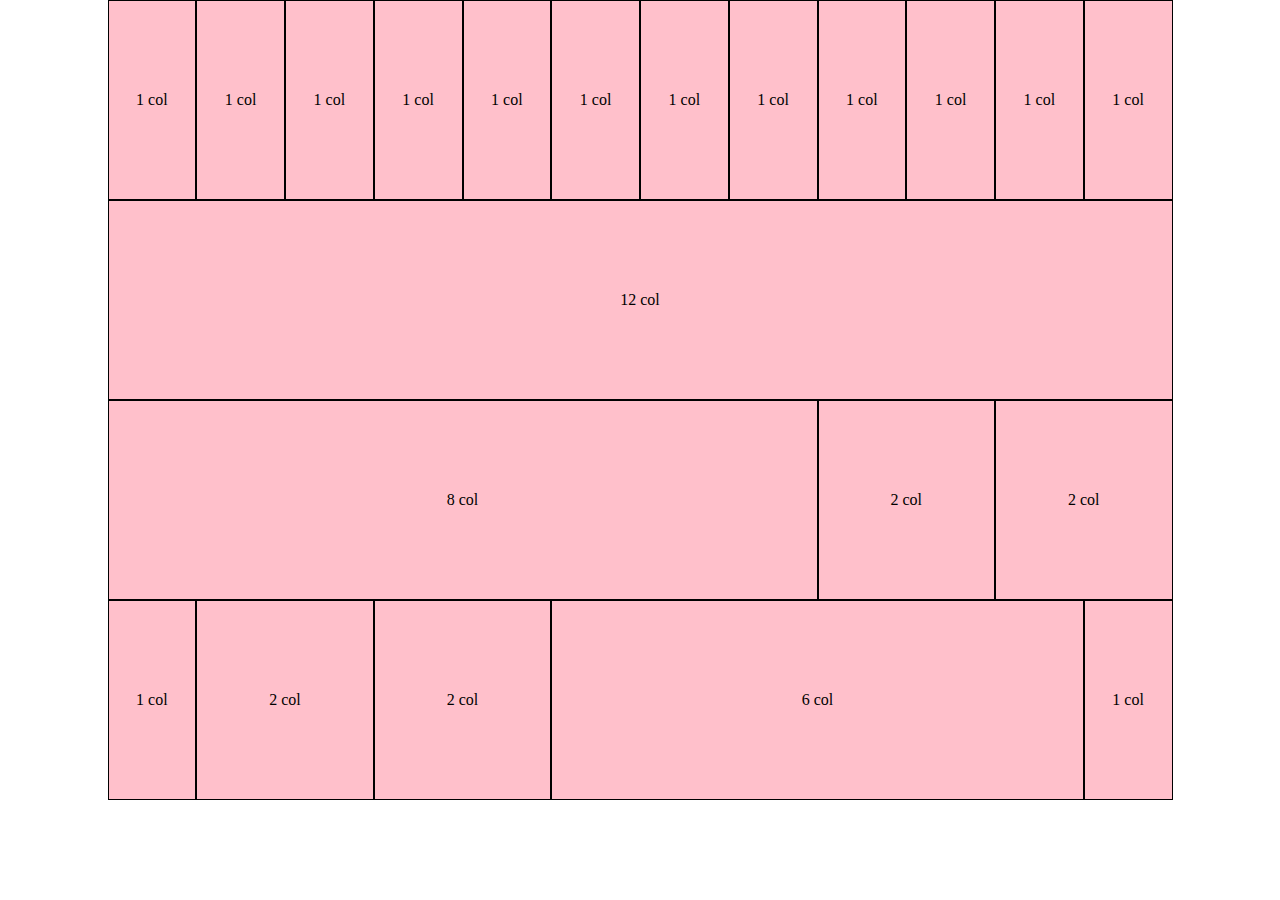
==== index.html @ be738094 "fatto fino a nested" ====
<!DOCTYPE html>
<html lang="en">
<head>
    <meta charset="UTF-8">
    <meta http-equiv="X-UA-Compatible" content="IE=edge">
    <meta name="viewport" content="width=device-width, initial-scale=1.0">
    <link rel="stylesheet" href="./style/framework.css">
    <link rel="stylesheet" href="./style/style.css">
    <title>Framework</title>
</head>
<body>
    <div class="row container">
            <div class="col-1 bl_border pink_background flex align-center justify-center">1 col</div>
            <div class="col-1 bl_border pink_background flex align-center justify-center">1 col</div>
            <div class="col-1 bl_border pink_background flex align-center justify-center">1 col</div>
            <div class="col-1 bl_border pink_background flex align-center justify-center">1 col</div>
            <div class="col-1 bl_border pink_background flex align-center justify-center">1 col</div>
            <div class="col-1 bl_border pink_background flex align-center justify-center">1 col</div>
            <div class="col-1 bl_border pink_background flex align-center justify-center">1 col</div>
            <div class="col-1 bl_border pink_background flex align-center justify-center">1 col</div>
            <div class="col-1 bl_border pink_background flex align-center justify-center">1 col</div>
            <div class="col-1 bl_border pink_background flex align-center justify-center">1 col</div>
            <div class="col-1 bl_border pink_background flex align-center justify-center">1 col</div>
            <div class="col-1 bl_border pink_background flex align-center justify-center">1 col</div>
            <div class="col-12 bl_border pink_background flex align-center justify-center">12 col</div>
            <div class="col-8 bl_border pink_background flex align-center justify-center">8 col</div>
            <div class="col-2 bl_border pink_background flex align-center justify-center">2 col</div>
            <div class="col-2 bl_border pink_background flex align-center justify-center">2 col</div>
            <div class="col-1 bl_border pink_background flex align-center justify-center">1 col</div>
            <div class="col-2 bl_border pink_background flex align-center justify-center">2 col</div>
            <div class="col-2 bl_border pink_background flex align-center justify-center">2 col</div>
            <div class="col-6 bl_border pink_background flex align-center justify-center">6 col</div>
            <div class="col-1 bl_border pink_background flex align-center justify-center">1 col</div>

    </div>
</body>
</html>
---- style/framework.css ----
* {
    margin: 0;
    padding: 0;
    box-sizing: border-box;
}

.clearfix {
    content: "";
    display: table;
    clear: both;
}

.flex {
    display: flex;
}

.row {
    display: flex;
    flex-direction: row;
    flex-wrap: wrap;
}

[class^="col"] {
    padding: 0.5rem;
}

.col-1 {
    width: calc(100% / 12);
    min-width: calc(1065px / 12);
}

.col-2 {
    width: calc((100% / 12) * 2);
    min-width: calc((1065px / 12) * 2);
}

.col-3 {
    width: calc((100% / 12) * 3);
    min-width: calc((1065px / 12) * 3);
}

.col-4 {
    width: calc((100% / 12) * 4);
    min-width: calc((1065px / 12) * 4);    
}

.col-5 {
    width: calc((100% / 12) * 5);
    min-width: calc((1065px / 12) * 5);
}

.col-6 {
    width: 50%;
    min-width: calc(1065px / 2);
}

.col-7 {
    width: calc((100% / 12) * 7);
    min-width: calc((1065px / 12) * 7);
}

.col-8 {
    width: calc((100% / 12) * 8);
    min-width: calc((1065px / 12) * 8);
}

.col-9 {
    width: calc((100% / 12) * 9);
    min-width: calc((1065px / 12) * 9);
}

.col-10 {
    width: calc((100% / 12) * 10);
    min-width: calc((1065px / 12) * 10)
    }

.col-11 {
    width: calc((100% / 12) * 11);
    min-width: calc((1065px / 12) * 11)
}

.col-12 {
    width: 100%;
}

.col-offset-1 {
margin-left: calc((100% / 12) * 1);
}

.col-offset-2 {
margin-left: calc((100% / 12) * 2);
}

.col-offset-3 {
margin-left: calc((100% / 12) * 3);
}

.col-offset-4 {
margin-left: calc((100% / 12) * 4);
}

.col-offset-5 {
margin-left: calc((100% / 12) * 5);
}

.col-offset-6 {
margin-left: 50%;
}

.col-offset-7 {
margin-left: calc((100% / 12) * 7);
}

.col-offset-8 {
margin-left: calc((100% / 12) * 8);
}

.col-offset-9 {
margin-left: calc((100% / 12) * 9);
}

.col-offset-10 {
margin-left: calc((100% / 12) * 10);
}

.col-offset-11 {
margin-left: calc((100% / 12) * 11);
}

.row-reverse {
    flex-direction: row-reverse;
}

.col-reverse {
flex-direction: column-reverse;
}

.justify-start {
justify-content: flex-start;
}

.justify-center {
justify-content: center;
}

.justify-end {
justify-content: flex-end;
}

.justify-between {
justify-content: space-between;
}

.justify-around {
justify-content: space-around;
}

.align-start {
align-items: flex-start;
}

.align-center {
align-items: center;
}

.align-end {
align-items: flex-end;
}

.text-start {
text-align: start;
}

.text-center {
text-align: center;
}

.text-end {
text-align: end;
}

.p-1 {
padding: 1rem;
}

.p-2 {
padding: 1.5rem;
}

.m-1 {
margin: 1rem;
}

.m-2 {
margin: 1.5rem;
}

.pl-1 {
padding-left: 1rem;
}
---- style/style.css ----
.row {
    height: 200px;
    
}

[class^=col] {
    height: 100%;
}

.container {
    max-width: 1065px;
    margin: auto;
}

.bl_border {
    border: 1px solid black;
}

.pink_background {
    background-color: #FFC0CB;
}

[class^=col] {
    text-align: center;
    line-height: 100%;
}

p {
vertical-align: middle;
}
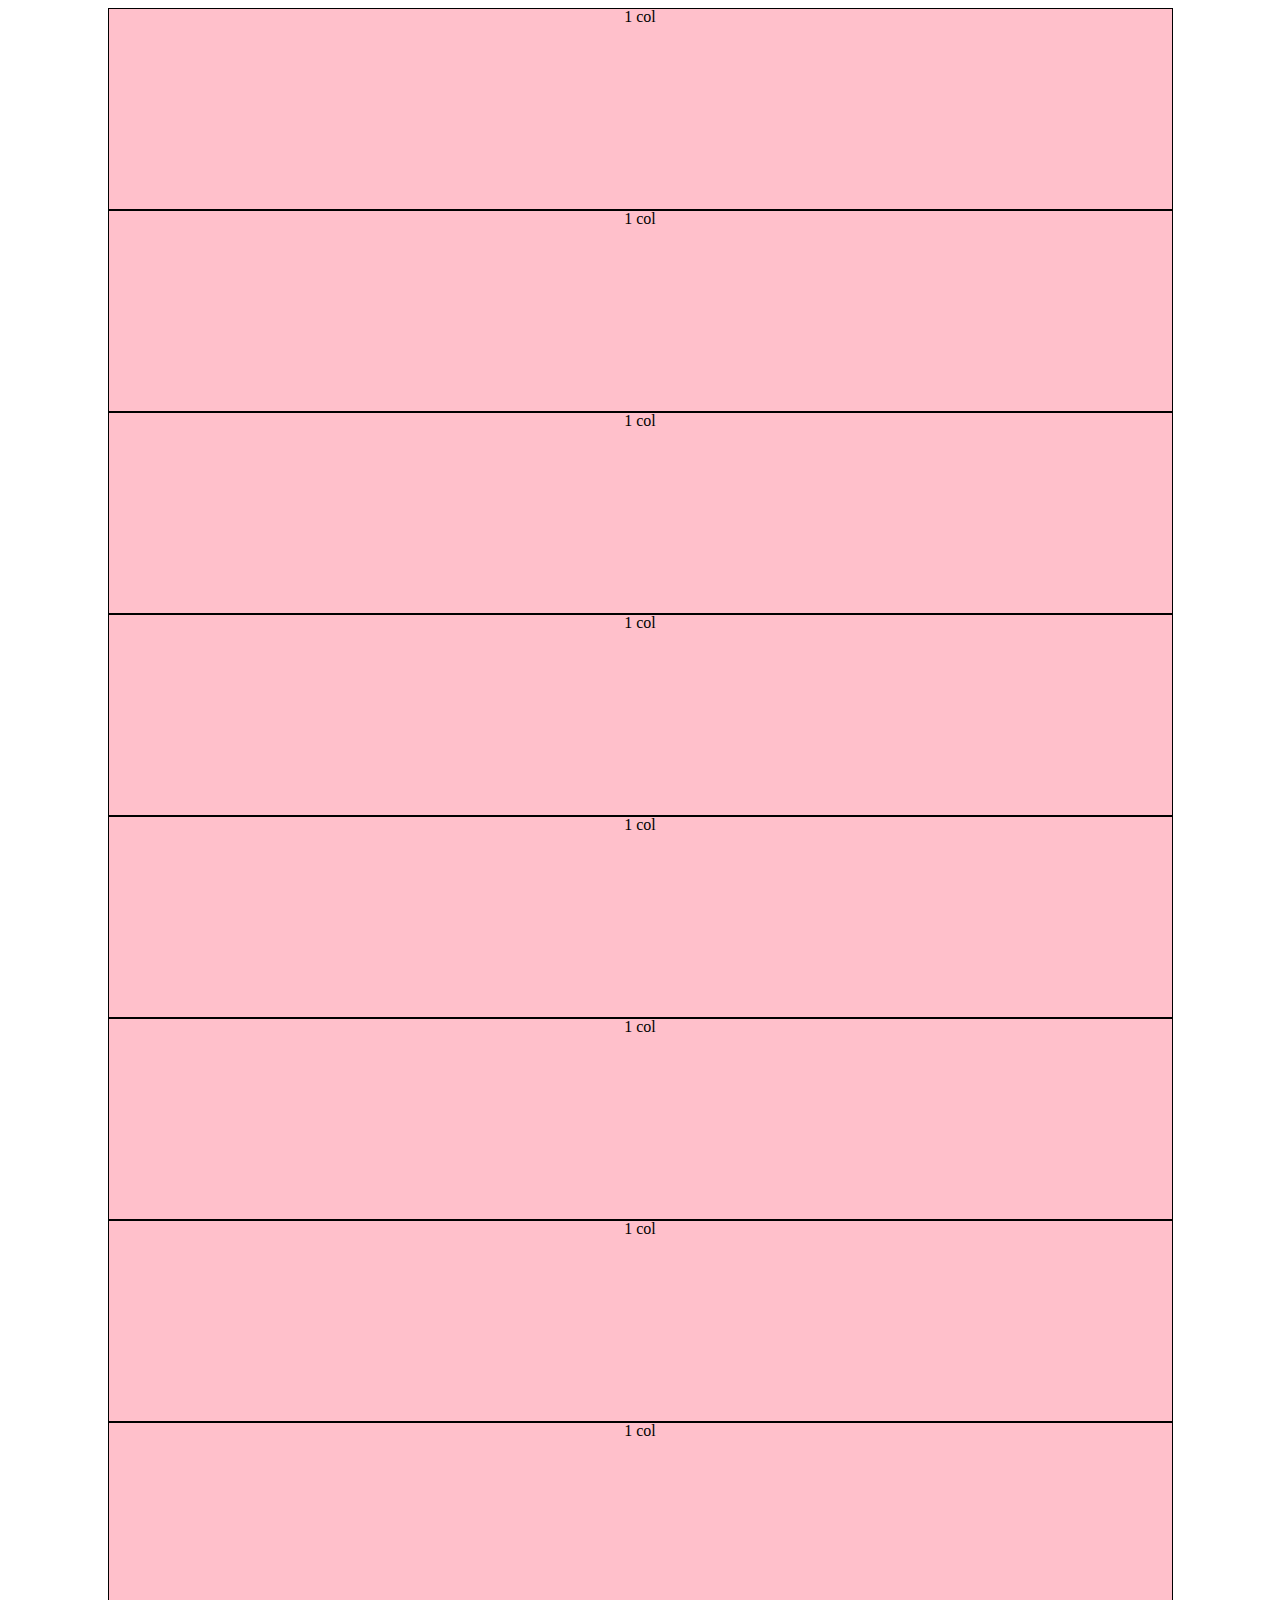
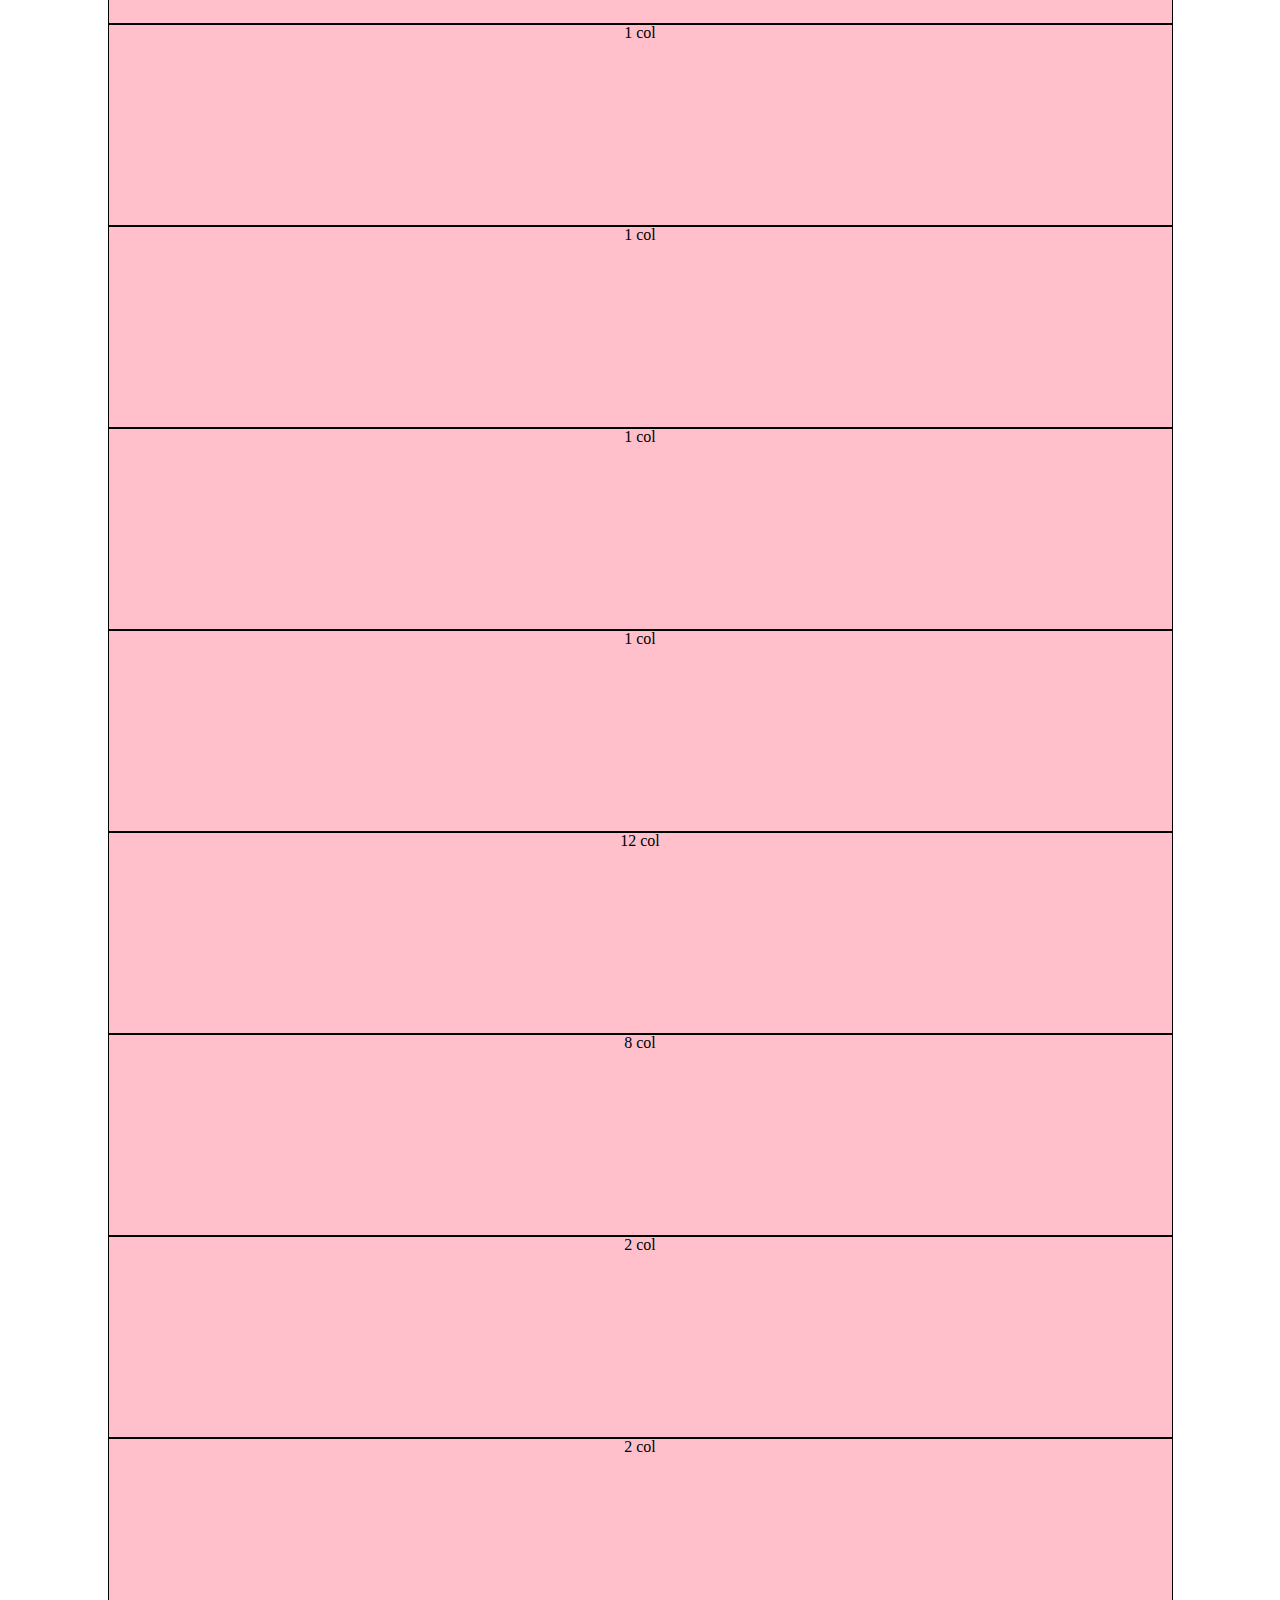
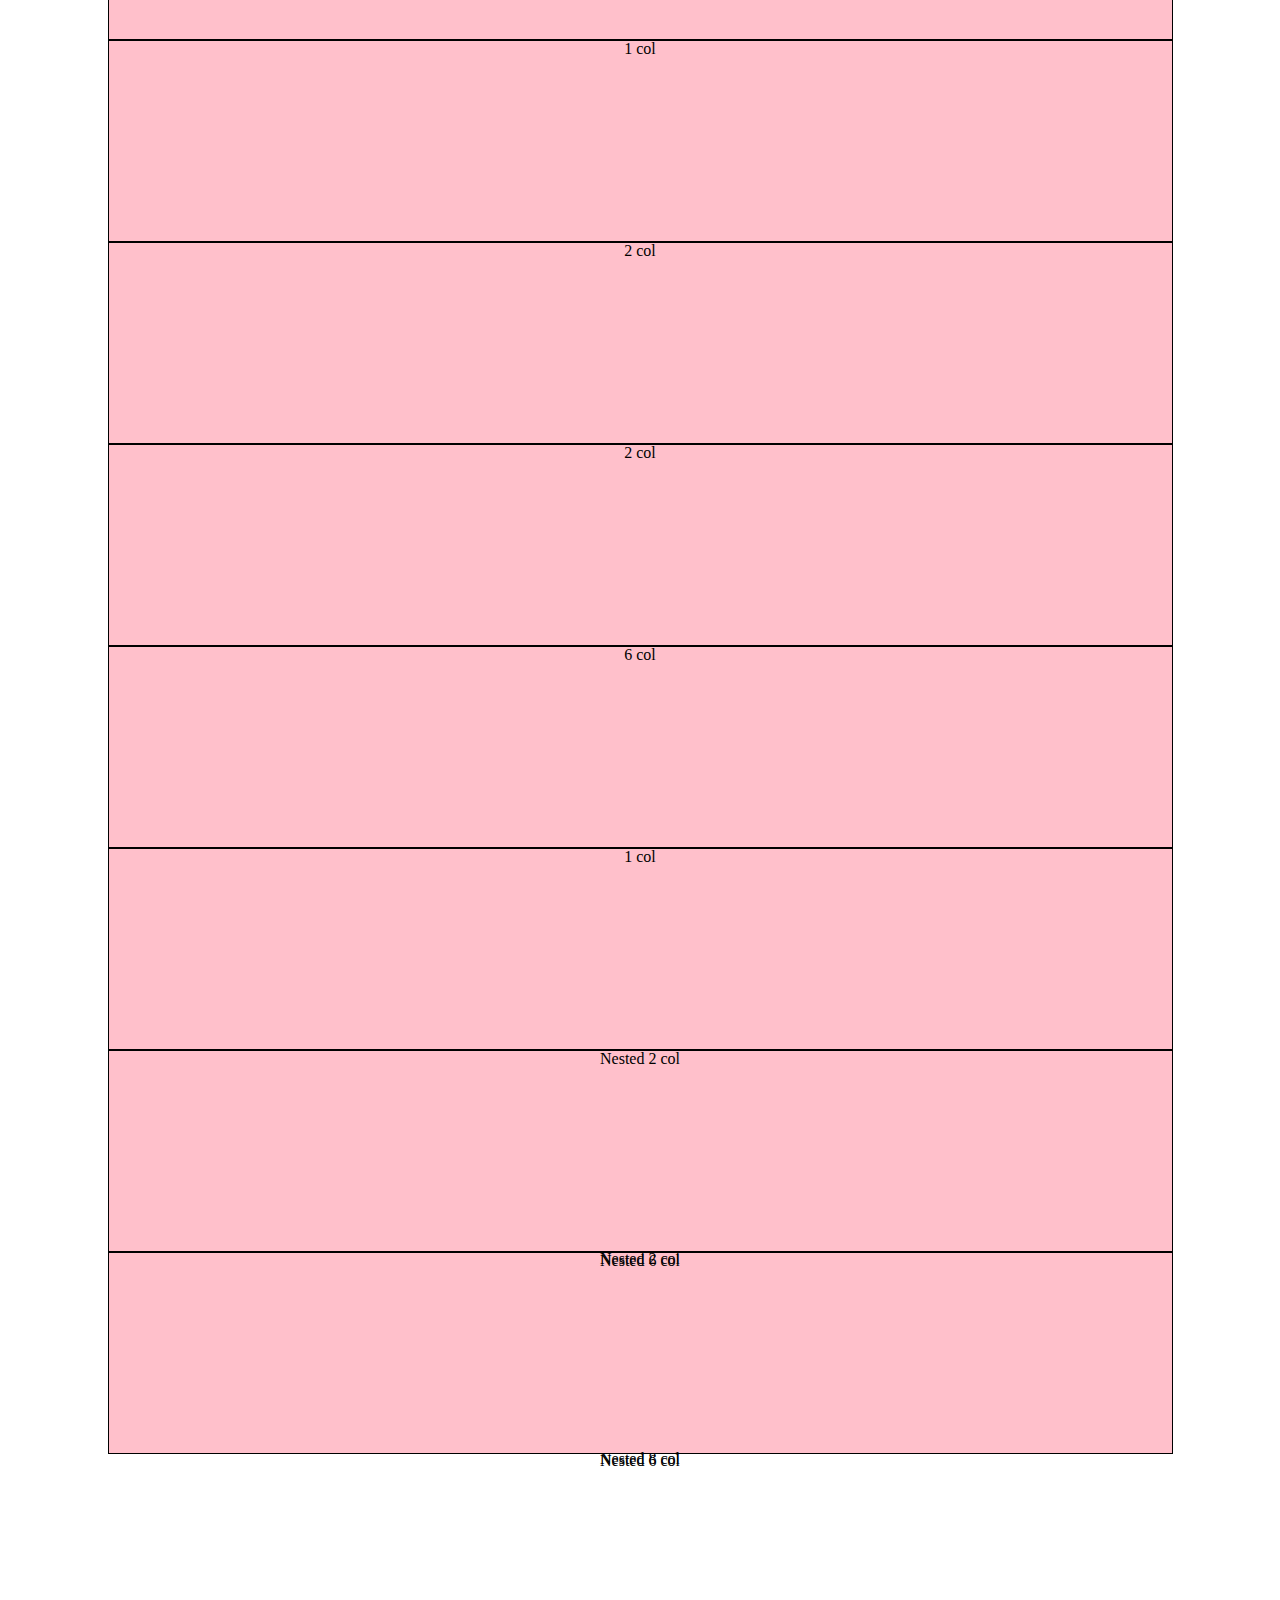
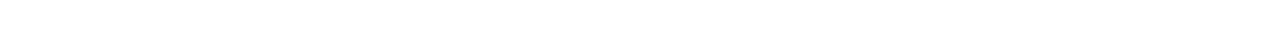
==== commit c5259120: "corretto nome framework, finito es" ====
--- a/index.html
+++ b/index.html
@@ -4,7 +4,7 @@
     <meta charset="UTF-8">
     <meta http-equiv="X-UA-Compatible" content="IE=edge">
     <meta name="viewport" content="width=device-width, initial-scale=1.0">
-    <link rel="stylesheet" href="./style/framework.css">
+    <link rel="stylesheet" href="./style/12bool.css">
     <link rel="stylesheet" href="./style/style.css">
     <title>Framework</title>
 </head>
@@ -31,7 +31,17 @@
             <div class="col-2 bl_border pink_background flex align-center justify-center">2 col</div>
             <div class="col-6 bl_border pink_background flex align-center justify-center">6 col</div>
             <div class="col-1 bl_border pink_background flex align-center justify-center">1 col</div>
+            
+            <div class="col-6 nest bl_border pink_background p-5px">
+                <div class="col-2 wh_border red_background flex align-center justify-center">Nested 2 col</div>
+                <div class="col-2 wh_border red_background flex align-center justify-center">Nested 2 col</div>
+                <div class="col-8 wh_border red_background flex align-center justify-center">Nested 8 col</div>
+            </div>
 
+            <div class="col-6 nest bl_border pink_background p-5px">
+                <div class="col-8 wh_border red_background flex align-center justify-center">Nested 6 col</div>
+                <div class="col-8 wh_border red_background flex align-center justify-center">Nested 6 col</div>
+            </div>
     </div>
 </body>
 </html>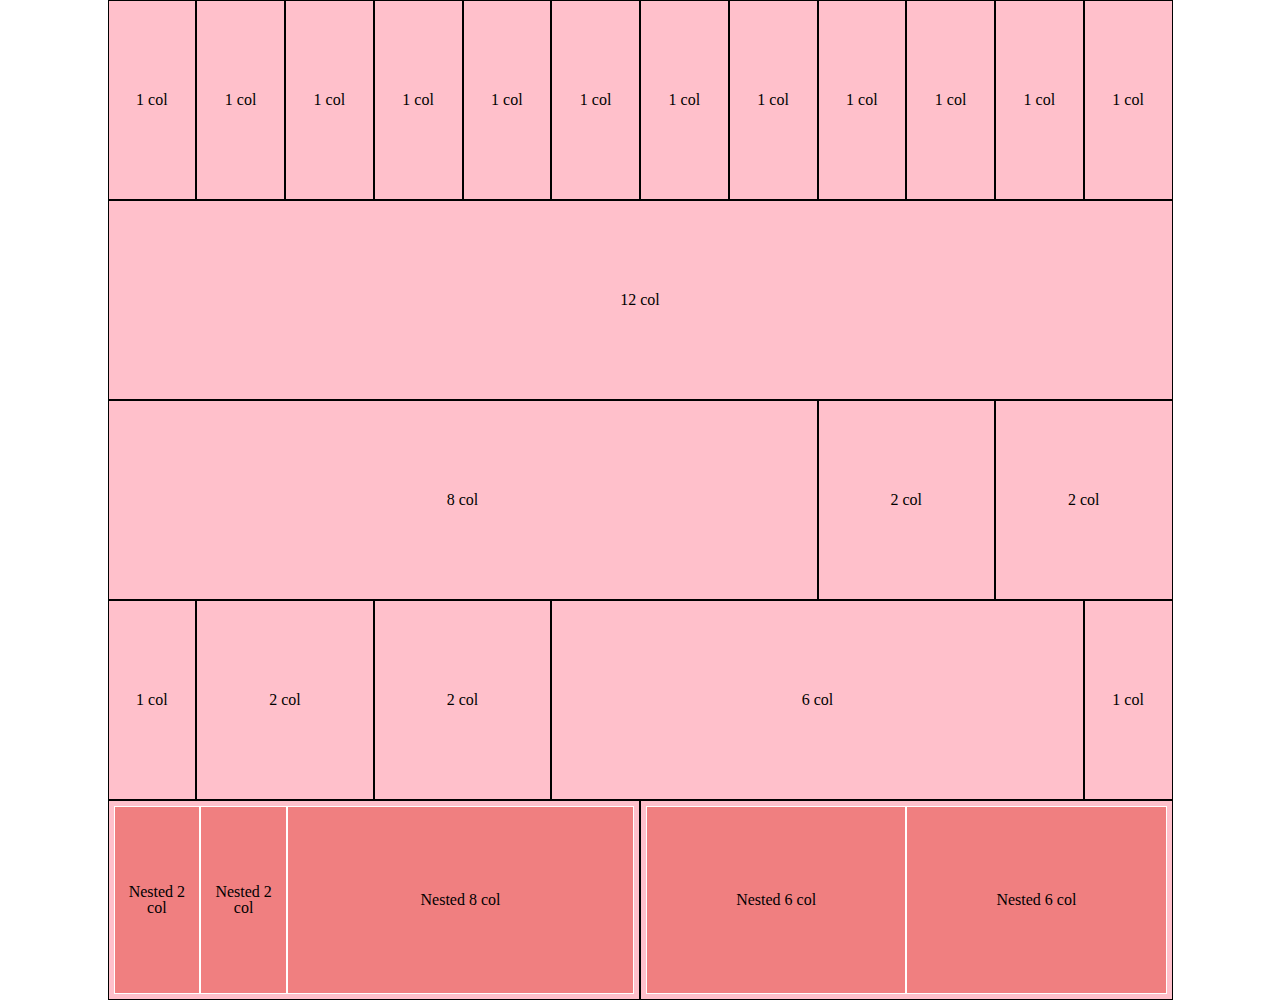
==== commit 574aebe6: "finito" ====
--- a/index.html
+++ b/index.html
@@ -32,13 +32,13 @@
             <div class="col-6 bl_border pink_background flex align-center justify-center">6 col</div>
             <div class="col-1 bl_border pink_background flex align-center justify-center">1 col</div>
             
-            <div class="col-6 nest bl_border pink_background p-5px">
+            <div class="col-6 nest flex bl_border pink_background p-5px">
                 <div class="col-2 wh_border red_background flex align-center justify-center">Nested 2 col</div>
                 <div class="col-2 wh_border red_background flex align-center justify-center">Nested 2 col</div>
                 <div class="col-8 wh_border red_background flex align-center justify-center">Nested 8 col</div>
             </div>
 
-            <div class="col-6 nest bl_border pink_background p-5px">
+            <div class="col-6 nest flex bl_border pink_background p-5px">
                 <div class="col-8 wh_border red_background flex align-center justify-center">Nested 6 col</div>
                 <div class="col-8 wh_border red_background flex align-center justify-center">Nested 6 col</div>
             </div>
--- a/style/12bool.css
+++ b/style/12bool.css
@@ -0,0 +1,205 @@
+* {
+    margin: 0;
+    padding: 0;
+    box-sizing: border-box;
+}
+
+.clearfix {
+    content: "";
+    display: table;
+    clear: both;
+}
+
+.flex {
+    display: flex;
+}
+
+.row {
+    display: flex;
+    flex-direction: row;
+    flex-wrap: wrap;
+}
+
+[class^="col"] {
+    padding: 0.5rem;
+}
+
+.col-1 {
+    width: calc(100% / 12);
+}
+
+.col-2 {
+    width: calc((100% / 12) * 2);
+}
+
+.col-3 {
+    width: calc((100% / 12) * 3);
+}
+
+.col-4 {
+    width: calc((100% / 12) * 4);    
+}
+
+.col-5 {
+    width: calc((100% / 12) * 5);
+}
+
+.col-6 {
+    width: 50%;
+}
+
+.col-7 {
+    width: calc((100% / 12) * 7);
+}
+
+.col-8 {
+    width: calc((100% / 12) * 8);
+}
+
+.col-9 {
+    width: calc((100% / 12) * 9);
+}
+
+.col-10 {
+    width: calc((100% / 12) * 10);
+    }
+
+.col-11 {
+    width: calc((100% / 12) * 11);
+}
+
+.col-12 {
+    width: 100%;
+}
+
+.col-offset-1 {
+margin-left: calc((100% / 12) * 1);
+}
+
+.col-offset-2 {
+margin-left: calc((100% / 12) * 2);
+}
+
+.col-offset-3 {
+margin-left: calc((100% / 12) * 3);
+}
+
+.col-offset-4 {
+margin-left: calc((100% / 12) * 4);
+}
+
+.col-offset-5 {
+margin-left: calc((100% / 12) * 5);
+}
+
+.col-offset-6 {
+margin-left: 50%;
+}
+
+.col-offset-7 {
+margin-left: calc((100% / 12) * 7);
+}
+
+.col-offset-8 {
+margin-left: calc((100% / 12) * 8);
+}
+
+.col-offset-9 {
+margin-left: calc((100% / 12) * 9);
+}
+
+.col-offset-10 {
+margin-left: calc((100% / 12) * 10);
+}
+
+.col-offset-11 {
+margin-left: calc((100% / 12) * 11);
+}
+
+.row-reverse {
+    flex-direction: row-reverse;
+}
+
+.col-reverse {
+flex-direction: column-reverse;
+}
+
+.justify-start {
+justify-content: flex-start;
+}
+
+.justify-center {
+justify-content: center;
+}
+
+.justify-end {
+justify-content: flex-end;
+}
+
+.justify-between {
+justify-content: space-between;
+}
+
+.justify-around {
+justify-content: space-around;
+}
+
+.align-start {
+align-items: flex-start;
+}
+
+.align-center {
+align-items: center;
+}
+
+.align-end {
+align-items: flex-end;
+}
+
+.text-start {
+text-align: start;
+}
+
+.text-center {
+text-align: center;
+}
+
+.text-end {
+text-align: end;
+}
+
+.p-1 {
+padding: 1rem;
+}
+
+.p-2 {
+padding: 1.5rem;
+}
+
+.m-1 {
+margin: 1rem;
+}
+
+.m-2 {
+margin: 1.5rem;
+}
+
+.pl-1 {
+padding-left: 1rem;
+}
+
+.pr-1 {
+    padding-right: 1rem;
+}
+
+.pb-1 {
+    padding-bottom: 1rem;
+}
+
+.pb-1 {
+    padding-top: 1rem;
+}
+
+.p-5px {
+    padding: 5px;
+} --- a/style/style.css
+++ b/style/style.css
@@ -29,3 +29,10 @@
 vertical-align: middle;
 }
 
+.wh_border {
+    border: 1px solid white;
+} 
+
+.red_background {
+    background-color: #F07F80;
+}